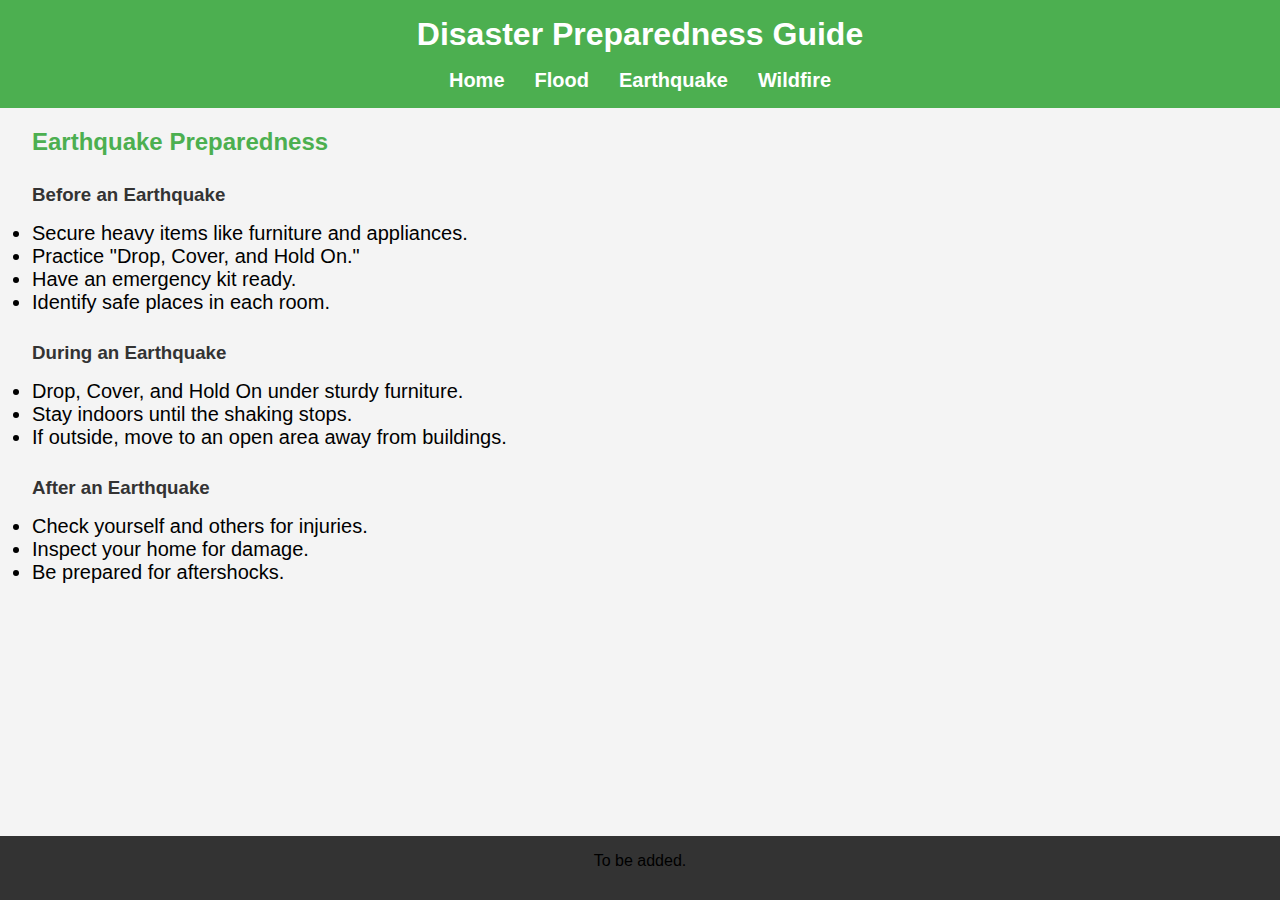
==== earthquake.html @ 5f064736 "initial commit frontend" ====
<!DOCTYPE html>
<html lang="en">
<head>
    <meta charset="UTF-8">
    <meta name="viewport" content="width=device-width, initial-scale=1.0">
    <title>Disaster Preparedness</title>
    <link rel="stylesheet" href="style.css">
</head>
<body>
    <header>
        <h1>Disaster Preparedness Guide</h1>
        <nav>
            <ul>
                <li><a href="index.html">Home</a></li>
                <li><a href="flood.html">Flood</a></li>
                <li><a href="earthquake.html">Earthquake</a></li>
                <li><a href="wildfire.html">Wildfire</a></li>
            </ul>
        </nav>
    </header>
    
    <section id="earthquake">
        <h2>Earthquake Preparedness</h2>
        <h3>Before an Earthquake</h3>
        <ul>
            <li>Secure heavy items like furniture and appliances.</li>
            <li>Practice "Drop, Cover, and Hold On."</li>
            <li>Have an emergency kit ready.</li>
            <li>Identify safe places in each room.</li>
        </ul>

        <h3>During an Earthquake</h3>
        <ul>
            <li>Drop, Cover, and Hold On under sturdy furniture.</li>
            <li>Stay indoors until the shaking stops.</li>
            <li>If outside, move to an open area away from buildings.</li>
        </ul>

        <h3>After an Earthquake</h3>
        <ul>
            <li>Check yourself and others for injuries.</li>
            <li>Inspect your home for damage.</li>
            <li>Be prepared for aftershocks.</li>
        </ul>
    </section>

   
    <footer>
        <p>To be added.</p>
    </footer>
</body>
</html>
---- style.css ----
* {
    margin: 0;
    padding: 0;
    box-sizing: border-box;
    color:white;
}

.container{
  display: grid;
  align-items: center;
  justify-content: center;
  grid-template-rows: repeat(3,0fr);
  position:relative;
  top:100px;
  justify-content: center;
  text-align: center;
}
img{
    width:1000px;
    height:420px;
    border-radius: 40px;
}
.homeImageContainer{
    background-size: cover;
    margin:2em;
    width:1000px;
    height:420px;
    border-radius: 40px;
}
#first{
    background-image: url("images/infromation.jpg");
    margin-top: 50px;
}

#second{
    background-image: url("images/education.jpg");
}
#third{
    background-image: url("images/communication.jpg");
    margin-bottom: 139px;
}

.but-one{
    width:150px;
    height:70px;
    border-radius: 10px;

    font-size: 40px;
}


.text1{
    margin-top: 100px;
    font-size:50px;
    width:100%;
    font-weight: 900;
    text-align: center;
    margin-bottom: 25px;
}



body {
    font-family: Arial, sans-serif;
    margin: 0;
    padding: 0;
    background-color: #f4f4f4;
    color: #333;
}

header {
    z-index: 1000;
    background-color: #4CAF50;
    color: white;
    padding: 1em 0;
    text-align: center;
    position: fixed;
    width: 100%;
 
}

nav ul {
    list-style: none;
    padding: 0;
    display: flex;
    justify-content: center;
}

nav ul li {
    margin: 0 15px;
}

nav ul li a {
    color: white;
    text-decoration: none;
    font-weight: bold;
}

section {
    
    padding: 2em;
    padding-top: 8em;
    margin-bottom: 1em;
}

h2 {
    color: #4CAF50;
    margin-bottom:10px ;
}

h3 {
    color: #333;
    margin-top: 1.5em;
}

ul {
    margin-top: 1em;
}

.disaster-grid {
    display: flex;
    justify-content: space-around;
    margin-top: 2em;
}

.disaster-card {
    background-color: white;
    border: 1px solid #ddd;
    border-radius: 5px;
    padding: 1em;
    width: 30%;
    box-shadow: 0 0 10px rgba(0, 0, 0, 0.1);
}

button {
    background-color: #4CAF50;
    color: white;
    border: none;
    padding: 0.5em 1em;
    cursor: pointer;
    border-radius: 5px;
    margin-top: 1em;
    display: block;
    width: 100%;
    text-align: center;
}

button:hover {
    background-color: #45a049;
}

footer {
    height: 4em;
    background-color: #333;
    color: white;
    text-align: center;
    padding: 1em 0;
    position:fixed;
    bottom: 0;
    width: 100%;
}
li{
    color:black;
    font-size: 20px;
}
p{
    color:black;
}
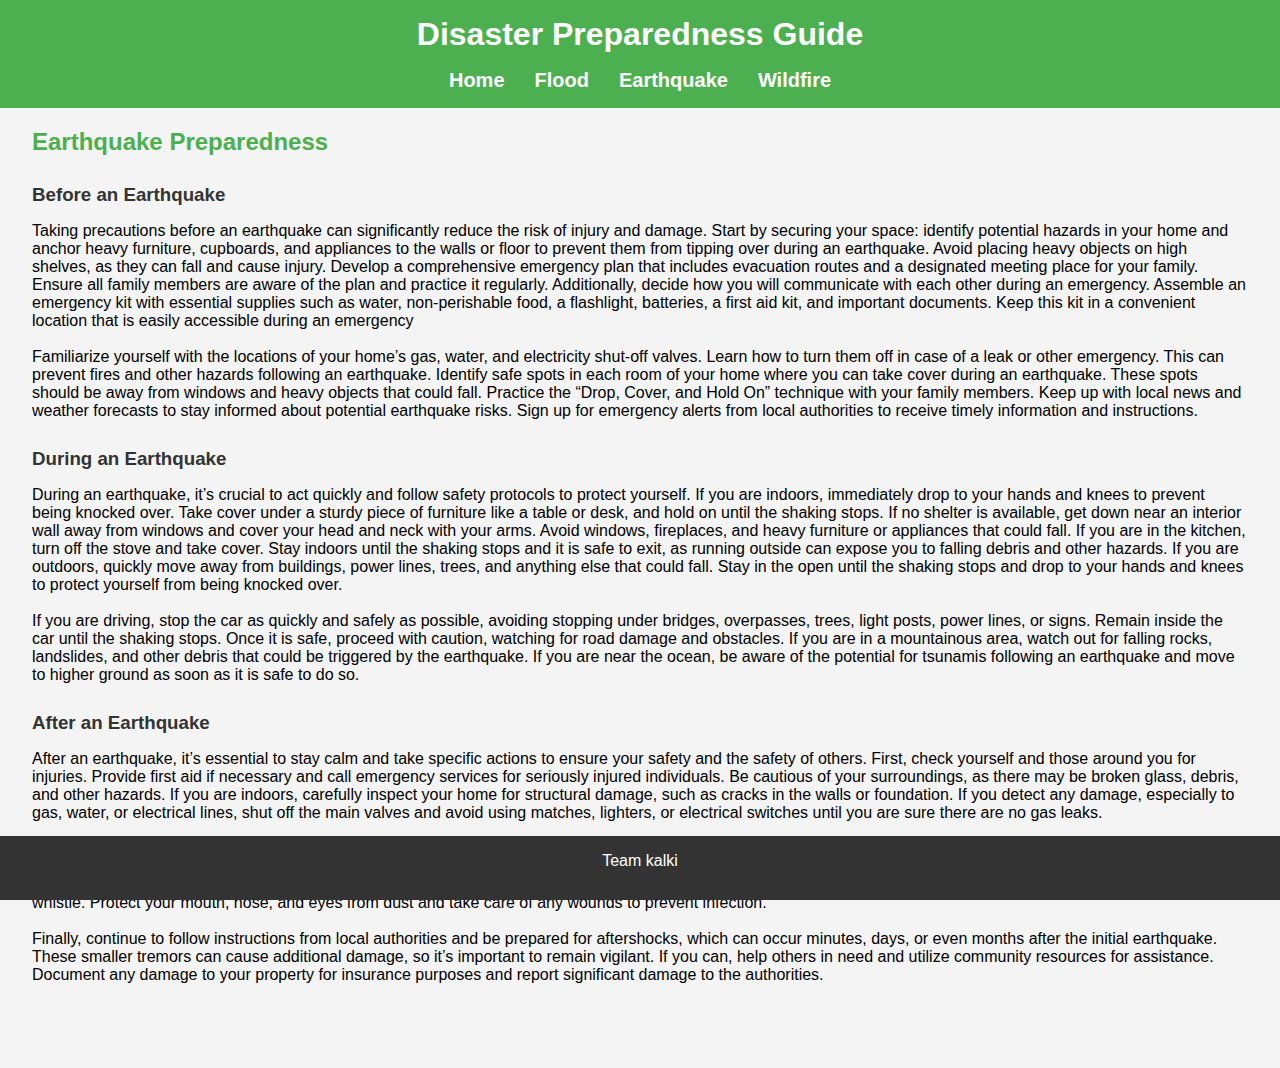
==== commit d62f8851: "backend ,login page ,information page and communication page added also other files modified" ====
--- a/earthquake.html
+++ b/earthquake.html
@@ -23,30 +23,34 @@
         <h2>Earthquake Preparedness</h2>
         <h3>Before an Earthquake</h3>
         <ul>
-            <li>Secure heavy items like furniture and appliances.</li>
-            <li>Practice "Drop, Cover, and Hold On."</li>
-            <li>Have an emergency kit ready.</li>
-            <li>Identify safe places in each room.</li>
+            <p>Taking precautions before an earthquake can significantly reduce the risk of injury and damage. Start by securing your space: identify potential hazards in your home and anchor heavy furniture, cupboards, and appliances to the walls or floor to prevent them from tipping over during an earthquake. Avoid placing heavy objects on high shelves, as they can fall and cause injury. Develop a comprehensive emergency plan that includes evacuation routes and a designated meeting place for your family. Ensure all family members are aware of the plan and practice it regularly. Additionally, decide how you will communicate with each other during an emergency. Assemble an emergency kit with essential supplies such as water, non-perishable food, a flashlight, batteries, a first aid kit, and important documents. Keep this kit in a convenient location that is easily accessible during an emergency</p>
+            <br>
+            <p>Familiarize yourself with the locations of your home’s gas, water, and electricity shut-off valves. Learn how to turn them off in case of a leak or other emergency. This can prevent fires and other hazards following an earthquake. Identify safe spots in each room of your home where you can take cover during an earthquake. These spots should be away from windows and heavy objects that could fall. Practice the “Drop, Cover, and Hold On” technique with your family members. Keep up with local news and weather forecasts to stay informed about potential earthquake risks. Sign up for emergency alerts from local authorities to receive timely information and instructions.</p>
         </ul>
 
         <h3>During an Earthquake</h3>
         <ul>
-            <li>Drop, Cover, and Hold On under sturdy furniture.</li>
-            <li>Stay indoors until the shaking stops.</li>
-            <li>If outside, move to an open area away from buildings.</li>
+            <p>During an earthquake, it’s crucial to act quickly and follow safety protocols to protect yourself. If you are indoors, immediately drop to your hands and knees to prevent being knocked over. Take cover under a sturdy piece of furniture like a table or desk, and hold on until the shaking stops. If no shelter is available, get down near an interior wall away from windows and cover your head and neck with your arms. Avoid windows, fireplaces, and heavy furniture or appliances that could fall. If you are in the kitchen, turn off the stove and take cover. Stay indoors until the shaking stops and it is safe to exit, as running outside can expose you to falling debris and other hazards. If you are outdoors, quickly move away from buildings, power lines, trees, and anything else that could fall. Stay in the open until the shaking stops and drop to your hands and knees to protect yourself from being knocked over.</p>
+            <br >
+            <p>If you are driving, stop the car as quickly and safely as possible, avoiding stopping under bridges, overpasses, trees, light posts, power lines, or signs. Remain inside the car until the shaking stops. Once it is safe, proceed with caution, watching for road damage and obstacles. If you are in a mountainous area, watch out for falling rocks, landslides, and other debris that could be triggered by the earthquake. If you are near the ocean, be aware of the potential for tsunamis following an earthquake and move to higher ground as soon as it is safe to do so.</p>
         </ul>
 
         <h3>After an Earthquake</h3>
         <ul>
-            <li>Check yourself and others for injuries.</li>
-            <li>Inspect your home for damage.</li>
-            <li>Be prepared for aftershocks.</li>
+            <p>After an earthquake, it’s essential to stay calm and take specific actions to ensure your safety and the safety of others. First, check yourself and those around you for injuries. Provide first aid if necessary and call emergency services for seriously injured individuals. Be cautious of your surroundings, as there may be broken glass, debris, and other hazards. If you are indoors, carefully inspect your home for structural damage, such as cracks in the walls or foundation. If you detect any damage, especially to gas, water, or electrical lines, shut off the main valves and avoid using matches, lighters, or electrical switches until you are sure there are no gas leaks.</p>
+            <br>
+            <p>Next, stay informed by listening to emergency information and instructions from a battery-operated radio, social media, or text alerts. Avoid making phone calls unless it’s an emergency, as text messages may be more reliable. If you are in a coastal area, be aware of the potential for tsunamis and move to higher ground if necessary. Stay out of damaged buildings and avoid entering any structures that appear unsafe. If you are trapped, try to attract attention by sending a text, banging on a wall or pipe, or using a whistle. Protect your mouth, nose, and eyes from dust and take care of any wounds to prevent infection.</p>
+            <br>
+            <p>Finally, continue to follow instructions from local authorities and be prepared for aftershocks, which can occur minutes, days, or even months after the initial earthquake. These smaller tremors can cause additional damage, so it’s important to remain vigilant. If you can, help others in need and utilize community resources for assistance. Document any damage to your property for insurance purposes and report significant damage to the authorities.</p>
+            <br><br>
+            
         </ul>
+
     </section>
 
    
-    <footer>
-        <p>To be added.</p>
+    <footer >
+        Team kalki
     </footer>
 </body>
 </html>--- a/style.css
+++ b/style.css
@@ -11,7 +11,7 @@
   justify-content: center;
   grid-template-rows: repeat(3,0fr);
   position:relative;
-  top:100px;
+  top:160px;
   justify-content: center;
   text-align: center;
 }
@@ -19,6 +19,29 @@
     width:1000px;
     height:420px;
     border-radius: 40px;
+}
+.contact-card {
+    padding-top: 32px;
+    background-color: white;
+    border: 1px solid #ddd;
+    border-radius: 5px;
+    padding: 1em;
+    margin-bottom: 1em;
+    box-shadow: 0 0 10px rgba(0, 0, 0, 0.1);
+    
+}
+.contact-link {
+    color : black;
+}
+.contact-section {
+    padding-top: 10px;
+   
+}
+#contact-section-1{
+    padding-top: 150px;
+}
+#contact-card-3{
+    margin-bottom: 25px; 
 }
 .homeImageContainer{
     background-size: cover;
@@ -166,3 +189,19 @@
 p{
     color:black;
 }
+.weather h1{
+    color:black;
+    position:relative;
+    top:150px;
+    text-align: center;
+}
+.marquee {
+    font-size: 20px;
+    color: #000;
+    background: #f0f0f0;
+    padding: 10px;
+    border: 1px solid #ccc;
+    position:relative;
+    top:170px;
+    color:red;
+}